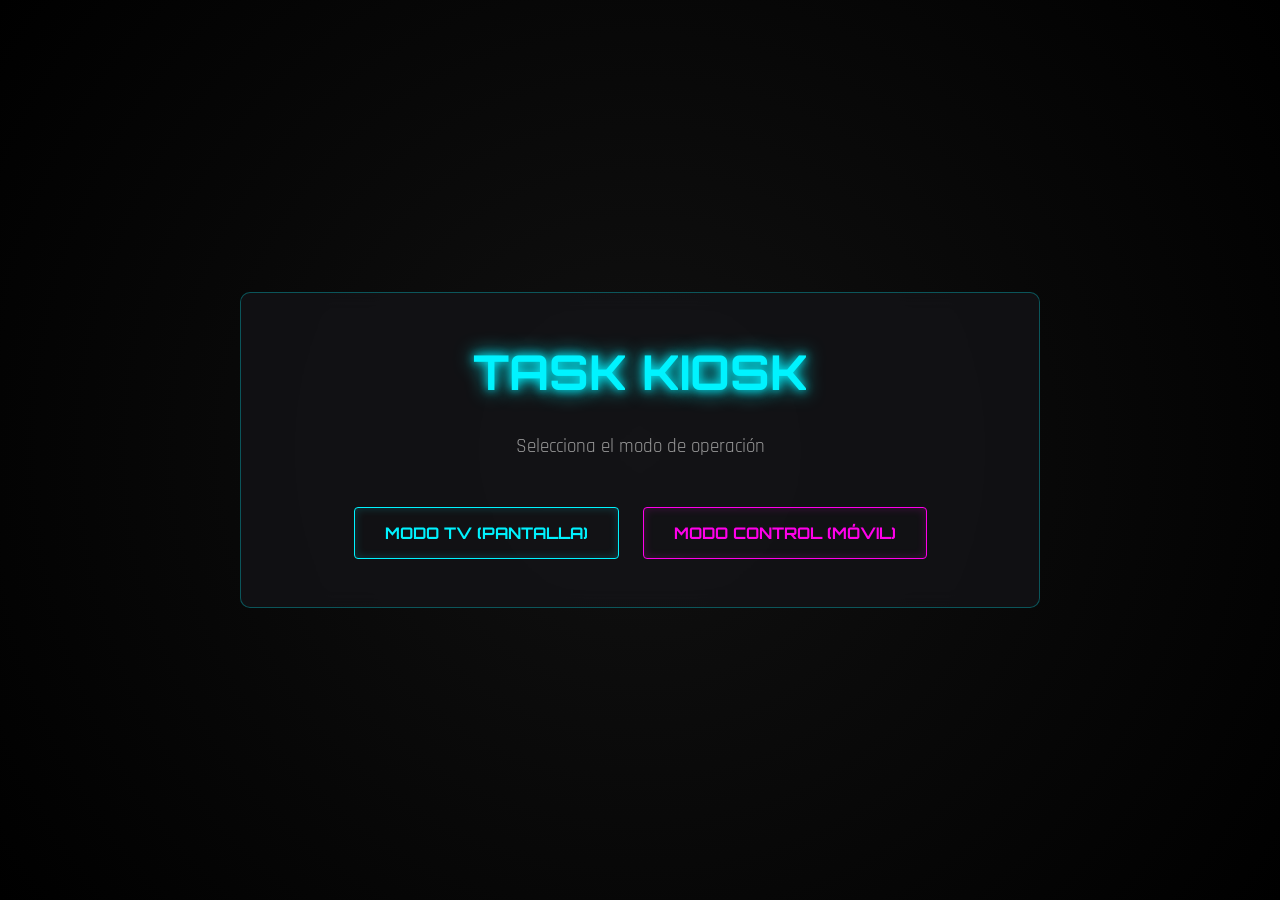
==== index.html @ 6d322a0d "Initial commit of Task List Kiosk" ====
<!DOCTYPE html>
<html lang="es">
<head>
    <meta charset="UTF-8">
    <meta name="viewport" content="width=device-width, initial-scale=1.0">
    <title>Task Kiosk - Inicio</title>
    <link rel="stylesheet" href="css/styles.css">
    <link href="https://fonts.googleapis.com/css2?family=Orbitron:wght@400;700&family=Rajdhani:wght@400;600&display=swap" rel="stylesheet">
</head>
<body class="landing">
    <div class="container">
        <h1 class="glitch" data-text="TASK KIOSK">TASK KIOSK</h1>
        <p class="subtitle">Selecciona el modo de operación</p>
        
        <div class="mode-selector">
            <a href="display.html" class="cyber-button">
                <span class="btn-text">MODO TV (PANTALLA)</span>
            </a>
            <a href="controller.html" class="cyber-button secondary">
                <span class="btn-text">MODO CONTROL (MÓVIL)</span>
            </a>
        </div>
    </div>
</body>
</html>
---- css/styles.css ----
:root {
    --bg-color: #050505;
    --neon-blue: #00f3ff;
    --neon-pink: #ff00ea;
    --neon-green: #39ff14;
    --text-primary: #e0e0e0;
    --glass-bg: rgba(20, 20, 25, 0.7);
    --border-color: rgba(0, 243, 255, 0.3);
}

* {
    box-sizing: border-box;
    margin: 0;
    padding: 0;
}

body {
    background-color: var(--bg-color);
    color: var(--text-primary);
    font-family: 'Rajdhani', sans-serif;
    overflow-x: hidden;
    background-image: radial-gradient(circle at 50% 50%, #111 0%, #000 100%);
    min-height: 100vh;
}

/* Typography styles */
h1, h2, h3, .cyber-title, .neon-text, .glitch {
    font-family: 'Orbitron', sans-serif;
    text-transform: uppercase;
}

.glitch {
    font-size: 3rem;
    color: var(--neon-blue);
    text-shadow: 0 0 10px var(--neon-blue), 0 0 20px var(--neon-blue);
    margin-bottom: 2rem;
    text-align: center;
}

.subtitle {
    font-size: 1.2rem;
    text-align: center;
    margin-bottom: 3rem;
    color: #999;
}

/* Forms and Buttons */
.cyber-button, .cyber-button-small, .tab-btn {
    background: transparent;
    color: var(--neon-blue);
    border: 1px solid var(--neon-blue);
    padding: 15px 30px;
    font-family: 'Orbitron', sans-serif;
    font-weight: bold;
    cursor: pointer;
    position: relative;
    overflow: hidden;
    transition: all 0.3s ease;
    text-transform: uppercase;
    text-decoration: none;
    display: inline-block;
    text-align: center;
    box-shadow: 0 0 10px rgba(0, 243, 255, 0.2) inset;
    border-radius: 4px;
}

.cyber-button:hover, .cyber-button-small:hover, .tab-btn.active {
    background: rgba(0, 243, 255, 0.1);
    box-shadow: 0 0 15px var(--neon-blue);
    text-shadow: 0 0 5px var(--neon-blue);
}

.cyber-button.secondary {
    color: var(--neon-pink);
    border-color: var(--neon-pink);
    box-shadow: 0 0 10px rgba(255, 0, 234, 0.2) inset;
}
.cyber-button.secondary:hover {
    background: rgba(255, 0, 234, 0.1);
    box-shadow: 0 0 15px var(--neon-pink);
    text-shadow: 0 0 5px var(--neon-pink);
}

.cyber-button.danger {
    color: #ff3333;
    border-color: #ff3333;
    box-shadow: 0 0 10px rgba(255, 51, 51, 0.2) inset;
}
.cyber-button.danger:hover {
    background: rgba(255, 51, 51, 0.1);
    box-shadow: 0 0 15px #ff3333;
    text-shadow: 0 0 5px #ff3333;
}

.full-width { width: 100%; }
.mt-10 { margin-top: 20px; }

/* Layouts */
.landing {
    display: flex;
    justify-content: center;
    align-items: center;
    height: 100vh;
}

.container {
    max-width: 800px;
    width: 90%;
    padding: 3rem;
    background: var(--glass-bg);
    border: 1px solid var(--border-color);
    border-radius: 10px;
    backdrop-filter: blur(10px);
}

.mode-selector {
    display: flex;
    flex-direction: column;
    gap: 1.5rem;
}

@media(min-width: 600px) {
    .mode-selector {
        flex-direction: row;
        justify-content: center;
    }
}

/* TV Display Specifics */
.tv-layout {
    overflow: hidden;
}

.full-screen-center {
    display: flex;
    flex-direction: column;
    justify-content: center;
    align-items: center;
    height: 100vh;
    width: 100vw;
}

.full-screen {
    position: relative;
    height: 100vh;
    width: 100vw;
}

.hidden { display: none !important; }

#qrcode {
    background: white;
    padding: 20px;
    border-radius: 10px;
    margin: 20px 0;
    box-shadow: 0 0 30px var(--neon-blue);
}
#qrcode img {
    margin: 0 auto;
}

.connection-id-display {
    font-size: 2.5rem;
    font-weight: bold;
    color: var(--neon-blue);
    letter-spacing: 5px;
    font-family: 'Orbitron';
    margin-bottom: 2rem;
}

.instructions {
    font-size: 1.5rem;
    color: #aaa;
}

/* TV Content Layers */
.layer {
    position: absolute;
    top: 0;
    left: 0;
    width: 100%;
    height: 100%;
    padding: 5% 10%;
}

#announcement-layer {
    display: flex;
    flex-direction: column;
    justify-content: center;
    transition: opacity 0.5s ease;
}

.text-glow {
    font-size: 6rem;
    line-height: 1.2;
    text-shadow: 0 0 20px var(--neon-blue);
    word-wrap: break-word;
    color: white;
}

.align-center { text-align: center; }
.align-left { text-align: left; }
.align-right { text-align: right; }

#tasks-layer {
    display: flex;
    flex-direction: column;
}

.section-title {
    font-size: 4rem;
    color: var(--neon-blue);
    margin-bottom: 3rem;
    border-bottom: 2px solid var(--neon-blue);
    padding-bottom: 10px;
}

.tasks-container {
    display: grid;
    grid-template-columns: repeat(auto-fill, minmax(400px, 1fr));
    gap: 30px;
    overflow-y: hidden;
}

.task-card {
    background: rgba(0, 243, 255, 0.05);
    border-left: 8px solid var(--neon-blue);
    padding: 30px;
    font-size: 2.2rem;
    box-shadow: 0 0 15px rgba(0, 243, 255, 0.1);
    transition: transform 0.3s;
    border-radius: 0 10px 10px 0;
}

.task-card.completed {
    border-left-color: var(--neon-green);
    opacity: 0.5;
    text-decoration: line-through;
    box-shadow: 0 0 15px rgba(57, 255, 20, 0.1);
}

.status-indicator {
    position: absolute;
    bottom: 30px;
    right: 40px;
    color: var(--neon-green);
    font-family: 'Orbitron';
    text-shadow: 0 0 10px var(--neon-green);
    font-size: 1.5rem;
}

/* Controller Styles */
.control-mode {
    padding: 20px;
}

.glass-panel {
    background: var(--glass-bg);
    border: 1px solid var(--border-color);
    border-radius: 12px;
    padding: 20px;
    margin-bottom: 20px;
    max-width: 500px;
    margin: 0 auto 20px auto;
}

.cyber-input, .cyber-textarea, .cyber-select {
    width: 100%;
    background: rgba(0,0,0,0.5);
    border: 1px solid rgba(255,255,255,0.2);
    color: white;
    padding: 15px;
    font-family: inherit;
    font-size: 1.1rem;
    margin-bottom: 15px;
    border-radius: 5px;
    transition: all 0.3s;
}

.cyber-input:focus, .cyber-textarea:focus, .cyber-select:focus {
    border-color: var(--neon-blue);
    outline: none;
    box-shadow: 0 0 10px rgba(0, 243, 255, 0.2);
}

.cyber-textarea {
    resize: vertical;
    min-height: 120px;
}

.cyber-select {
    cursor: pointer;
    appearance: none;
    -webkit-appearance: none;
}

.status-msg {
    margin-top: 15px;
    font-size: 1rem;
    color: #aaa;
    text-align: center;
}

.tabs {
    display: flex;
    margin-bottom: 20px;
    border-bottom: 1px solid var(--border-color);
}

.tab-btn {
    flex: 1;
    border: none;
    border-bottom: 2px solid transparent;
    border-radius: 4px 4px 0 0;
}

.tab-btn.active {
    border-bottom: 2px solid var(--neon-blue);
    background: rgba(0, 243, 255, 0.05);
    box-shadow: none;
}

.controls-row {
    display: flex;
    justify-content: space-between;
    align-items: center;
    margin-bottom: 15px;
}

.controls-row label {
    flex: 1;
    font-size: 1.1rem;
    color: #ccc;
}

.cyber-slider {
    flex: 2;
    -webkit-appearance: none;
    background: rgba(255, 255, 255, 0.1);
    height: 6px;
    border-radius: 5px;
    outline: none;
}
.cyber-slider::-webkit-slider-thumb {
    -webkit-appearance: none;
    width: 20px;
    height: 20px;
    border-radius: 50%;
    background: var(--neon-blue);
    cursor: pointer;
    box-shadow: 0 0 10px var(--neon-blue);
}

.task-add-row {
    display: flex;
    gap: 10px;
    margin-bottom: 20px;
}
.task-add-row input {
    margin-bottom: 0;
}
.cyber-button-small {
    padding: 0 20px;
    font-size: 1.5rem;
}

.mobile-task-item {
    display: flex;
    justify-content: space-between;
    align-items: center;
    background: rgba(255,255,255,0.05);
    padding: 15px;
    margin-bottom: 10px;
    border-radius: 5px;
    border-left: 3px solid var(--neon-blue);
}
.mobile-task-item span {
    flex: 1;
    font-size: 1.1rem;
    word-break: break-all;
}
.mobile-task-item.completed {
    border-left-color: var(--neon-green);
    opacity: 0.6;
}
.mobile-task-item.completed span {
    text-decoration: line-through;
    color: #aaa;
}
.task-actions {
    display: flex;
    gap: 15px;
}
.task-actions button {
    background: none;
    border: none;
    color: white;
    cursor: pointer;
    font-size: 1.4rem;
    transition: transform 0.2s;
}
.task-actions button:hover {
    transform: scale(1.2);
}
.task-actions button.del-btn { color: #ff3333; }
.task-actions button.check-btn { color: var(--neon-green); }
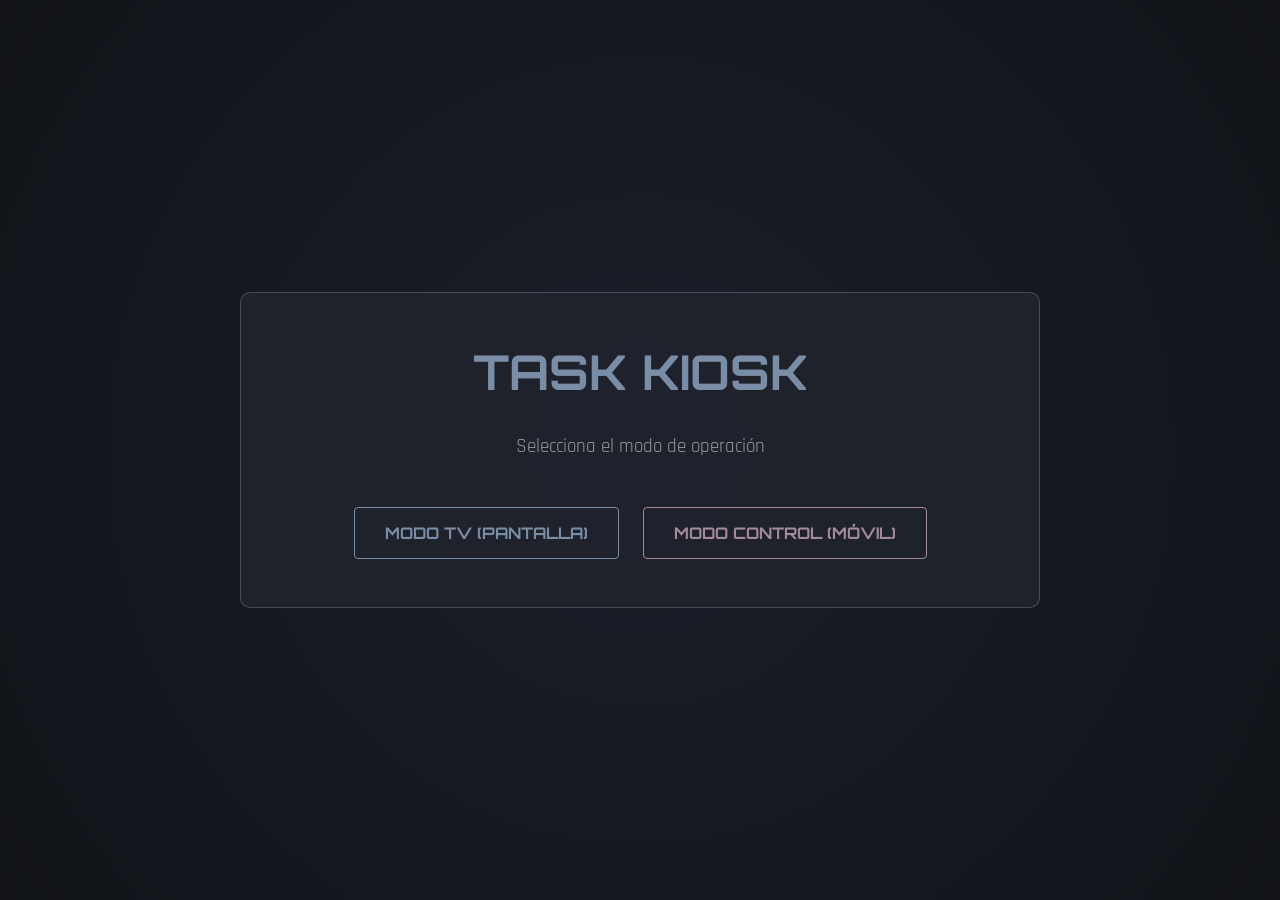
==== commit 5e100579: "Fix favicon 404 y autoajuste robusto de texto sin recorte" ====
--- a/index.html
+++ b/index.html
@@ -4,6 +4,7 @@
     <meta charset="UTF-8">
     <meta name="viewport" content="width=device-width, initial-scale=1.0">
     <title>Task Kiosk - Inicio</title>
+    <link rel="icon" href="data:image/svg+xml,%3Csvg xmlns='http://www.w3.org/2000/svg' viewBox='0 0 64 64'%3E%3Crect width='64' height='64' rx='10' fill='%23111318'/%3E%3Cpath d='M16 18h32v8H16zM16 30h24v8H16zM16 42h18v8H16z' fill='%237a8da6'/%3E%3C/svg%3E">
     <link rel="stylesheet" href="css/styles.css">
     <link href="https://fonts.googleapis.com/css2?family=Orbitron:wght@400;700&family=Rajdhani:wght@400;600&display=swap" rel="stylesheet">
 </head>
--- a/css/styles.css
+++ b/css/styles.css
@@ -1,11 +1,11 @@
 :root {
-    --bg-color: #050505;
-    --neon-blue: #00f3ff;
-    --neon-pink: #ff00ea;
-    --neon-green: #39ff14;
-    --text-primary: #e0e0e0;
-    --glass-bg: rgba(20, 20, 25, 0.7);
-    --border-color: rgba(0, 243, 255, 0.3);
+    --bg-color: #111318;
+    --neon-blue: #7a8da6;
+    --neon-pink: #a28a97;
+    --neon-green: #7a9b74;
+    --text-primary: #e7e9ee;
+    --glass-bg: rgba(32, 36, 45, 0.88);
+    --border-color: rgba(142, 156, 178, 0.35);
 }
 
 * {
@@ -19,8 +19,16 @@
     color: var(--text-primary);
     font-family: 'Rajdhani', sans-serif;
     overflow-x: hidden;
-    background-image: radial-gradient(circle at 50% 50%, #111 0%, #000 100%);
+    background-image: radial-gradient(circle at 50% 50%, #1a1f2a 0%, #111318 100%);
     min-height: 100vh;
+}
+
+/* Avoid layout breaks with long words/URLs/user text. */
+h1, h2, h3, p, .cyber-input, .cyber-textarea, .rich-editor,
+.announcement-preview, .announcement-meta, .task-text, .mobile-task-item span,
+.tv-id-corner, .connection-id-display, .instructions {
+    overflow-wrap: anywhere;
+    word-break: break-word;
 }
 
 /* Typography styles */
@@ -32,7 +40,6 @@
 .glitch {
     font-size: 3rem;
     color: var(--neon-blue);
-    text-shadow: 0 0 10px var(--neon-blue), 0 0 20px var(--neon-blue);
     margin-bottom: 2rem;
     text-align: center;
 }
@@ -60,36 +67,36 @@
     text-decoration: none;
     display: inline-block;
     text-align: center;
-    box-shadow: 0 0 10px rgba(0, 243, 255, 0.2) inset;
+    box-shadow: none;
     border-radius: 4px;
 }
 
 .cyber-button:hover, .cyber-button-small:hover, .tab-btn.active {
-    background: rgba(0, 243, 255, 0.1);
-    box-shadow: 0 0 15px var(--neon-blue);
-    text-shadow: 0 0 5px var(--neon-blue);
+    background: rgba(122, 141, 166, 0.16);
+    box-shadow: none;
+    text-shadow: none;
 }
 
 .cyber-button.secondary {
     color: var(--neon-pink);
     border-color: var(--neon-pink);
-    box-shadow: 0 0 10px rgba(255, 0, 234, 0.2) inset;
+    box-shadow: none;
 }
 .cyber-button.secondary:hover {
-    background: rgba(255, 0, 234, 0.1);
-    box-shadow: 0 0 15px var(--neon-pink);
-    text-shadow: 0 0 5px var(--neon-pink);
+    background: rgba(162, 138, 151, 0.2);
+    box-shadow: none;
+    text-shadow: none;
 }
 
 .cyber-button.danger {
     color: #ff3333;
     border-color: #ff3333;
-    box-shadow: 0 0 10px rgba(255, 51, 51, 0.2) inset;
+    box-shadow: none;
 }
 .cyber-button.danger:hover {
     background: rgba(255, 51, 51, 0.1);
-    box-shadow: 0 0 15px #ff3333;
-    text-shadow: 0 0 5px #ff3333;
+    box-shadow: none;
+    text-shadow: none;
 }
 
 .full-width { width: 100%; }
@@ -146,6 +153,21 @@
     width: 100vw;
 }
 
+.tv-id-corner {
+    position: absolute;
+    top: 24px;
+    right: 28px;
+    z-index: 6;
+    padding: 8px 12px;
+    border-radius: 6px;
+    border: 1px solid rgba(142, 156, 178, 0.5);
+    background: rgba(25, 29, 37, 0.85);
+    color: #dbe2ec;
+    font-family: 'Orbitron', sans-serif;
+    font-size: 1rem;
+    letter-spacing: 1px;
+}
+
 .hidden { display: none !important; }
 
 #qrcode {
@@ -153,7 +175,7 @@
     padding: 20px;
     border-radius: 10px;
     margin: 20px 0;
-    box-shadow: 0 0 30px var(--neon-blue);
+    box-shadow: 0 8px 24px rgba(0, 0, 0, 0.2);
 }
 #qrcode img {
     margin: 0 auto;
@@ -181,6 +203,15 @@
     width: 100%;
     height: 100%;
     padding: 5% 10%;
+    opacity: 0;
+    visibility: hidden;
+    pointer-events: none;
+    transition: opacity 0.4s ease, visibility 0.4s ease;
+}
+
+.layer.layer-visible {
+    opacity: 1;
+    visibility: visible;
 }
 
 #announcement-layer {
@@ -190,17 +221,48 @@
     transition: opacity 0.5s ease;
 }
 
+.announcement-box {
+    width: 100%;
+    height: 70vh;
+    display: flex;
+    align-items: center;
+    justify-content: center;
+    padding: 24px;
+    overflow: hidden;
+}
+
 .text-glow {
     font-size: 6rem;
-    line-height: 1.2;
-    text-shadow: 0 0 20px var(--neon-blue);
+    line-height: 1.12;
+    text-shadow: none;
     word-wrap: break-word;
+    overflow-wrap: anywhere;
+    word-break: break-word;
+    white-space: normal;
+    display: block;
+    width: 100%;
+    max-width: 100%;
+    overflow: visible;
     color: white;
+    opacity: 1;
+    transform: translateY(0);
+    transition: opacity 0.35s ease, transform 0.35s ease;
+}
+
+.text-glow.fade-out {
+    opacity: 0;
+    transform: translateY(10px);
 }
 
 .align-center { text-align: center; }
 .align-left { text-align: left; }
 .align-right { text-align: right; }
+
+.text-glow > * {
+    margin: 0;
+    padding: 0;
+    line-height: inherit;
+}
 
 #tasks-layer {
     display: flex;
@@ -211,32 +273,78 @@
     font-size: 4rem;
     color: var(--neon-blue);
     margin-bottom: 3rem;
-    border-bottom: 2px solid var(--neon-blue);
+    border-bottom: 2px solid rgba(122, 141, 166, 0.5);
     padding-bottom: 10px;
 }
 
+
+.tasks-viewport {
+    position: relative;
+    width: 100%;
+    flex: 1;
+    min-height: 320px;
+    max-height: 420px;
+    overflow: hidden;
+    border: 1px solid rgba(142, 156, 178, 0.45);
+    border-radius: 12px;
+    background: linear-gradient(180deg, rgba(20, 24, 32, 0.94), rgba(54, 66, 84, 0.5), rgba(20, 24, 32, 0.94));
+}
+
+.tasks-center-marker {
+    position: absolute;
+    left: 18px;
+    right: 18px;
+    top: 50%;
+    height: 4px;
+    transform: translateY(-50%);
+    background: linear-gradient(to right, transparent, var(--neon-pink), transparent);
+    box-shadow: none;
+    z-index: 2;
+    pointer-events: none;
+}
+
 .tasks-container {
-    display: grid;
-    grid-template-columns: repeat(auto-fill, minmax(400px, 1fr));
-    gap: 30px;
-    overflow-y: hidden;
+    height: 100%;
+    display: flex;
+    flex-direction: column;
+    align-items: stretch;
+    gap: 14px;
+    padding: 18px 18px;
+    width: 100%;
+    will-change: transform;
+    opacity: 1;
+    transition: opacity 0.3s ease;
+}
+
+.tasks-track-set {
+    display: flex;
+    flex-direction: column;
+    align-items: stretch;
+    gap: 14px;
+    padding-bottom: 14px;
+}
+
+.tasks-container.soft-hidden {
+    opacity: 0;
 }
 
 .task-card {
-    background: rgba(0, 243, 255, 0.05);
+    width: 100%;
+    background: rgba(255, 255, 255, 0.05);
     border-left: 8px solid var(--neon-blue);
-    padding: 30px;
-    font-size: 2.2rem;
-    box-shadow: 0 0 15px rgba(0, 243, 255, 0.1);
-    transition: transform 0.3s;
+    border-right: 1px solid rgba(122, 141, 166, 0.2);
+    padding: 20px;
+    font-size: 1.8rem;
+    box-shadow: none;
     border-radius: 0 10px 10px 0;
+    min-width: 0;
 }
 
 .task-card.completed {
     border-left-color: var(--neon-green);
-    opacity: 0.5;
+    opacity: 0.75;
     text-decoration: line-through;
-    box-shadow: 0 0 15px rgba(57, 255, 20, 0.1);
+    box-shadow: none;
 }
 
 .status-indicator {
@@ -245,7 +353,7 @@
     right: 40px;
     color: var(--neon-green);
     font-family: 'Orbitron';
-    text-shadow: 0 0 10px var(--neon-green);
+    text-shadow: none;
     font-size: 1.5rem;
 }
 
@@ -280,7 +388,7 @@
 .cyber-input:focus, .cyber-textarea:focus, .cyber-select:focus {
     border-color: var(--neon-blue);
     outline: none;
-    box-shadow: 0 0 10px rgba(0, 243, 255, 0.2);
+    box-shadow: none;
 }
 
 .cyber-textarea {
@@ -324,13 +432,27 @@
     display: flex;
     justify-content: space-between;
     align-items: center;
+    gap: 12px;
     margin-bottom: 15px;
 }
 
 .controls-row label {
-    flex: 1;
+    flex: 0 0 120px;
     font-size: 1.1rem;
     color: #ccc;
+    word-break: normal;
+    overflow-wrap: normal;
+}
+
+.auto-size-badge {
+    flex: 2;
+    text-align: center;
+    color: #d7e6ff;
+    border: 1px dashed rgba(122, 141, 166, 0.65);
+    border-radius: 5px;
+    padding: 8px 12px;
+    font-size: 1rem;
+    background: rgba(0, 0, 0, 0.25);
 }
 
 .cyber-slider {
@@ -348,7 +470,7 @@
     border-radius: 50%;
     background: var(--neon-blue);
     cursor: pointer;
-    box-shadow: 0 0 10px var(--neon-blue);
+    box-shadow: none;
 }
 
 .task-add-row {
@@ -377,7 +499,7 @@
 .mobile-task-item span {
     flex: 1;
     font-size: 1.1rem;
-    word-break: break-all;
+    min-width: 0;
 }
 .mobile-task-item.completed {
     border-left-color: var(--neon-green);
@@ -404,3 +526,114 @@
 }
 .task-actions button.del-btn { color: #ff3333; }
 .task-actions button.check-btn { color: var(--neon-green); }
+.task-actions button.edit-btn { color: #f5c96f; }
+
+.editor-toolbar {
+    display: flex;
+    gap: 10px;
+    margin-bottom: 10px;
+}
+
+.format-btn {
+    min-width: 52px;
+    padding: 10px;
+}
+
+.rich-editor {
+    width: 100%;
+    min-height: 140px;
+    padding: 15px;
+    margin-bottom: 15px;
+    background: rgba(0, 0, 0, 0.45);
+    border: 1px solid rgba(255, 255, 255, 0.2);
+    border-radius: 5px;
+    color: #fff;
+    font-size: 1.15rem;
+    line-height: 1.35;
+}
+
+.rich-editor:focus {
+    border-color: var(--neon-blue);
+    outline: none;
+    box-shadow: none;
+}
+
+.rich-editor:empty::before {
+    content: attr(data-placeholder);
+    color: #7a7a7a;
+}
+
+.announcement-list {
+    margin-top: 15px;
+    max-height: 220px;
+    overflow-y: auto;
+    border: 1px solid rgba(255, 255, 255, 0.12);
+    border-radius: 6px;
+    padding: 8px;
+}
+
+.announcement-item {
+    display: flex;
+    align-items: flex-start;
+    justify-content: space-between;
+    gap: 12px;
+    padding: 10px;
+    margin-bottom: 8px;
+    border-left: 3px solid var(--neon-pink);
+    background: rgba(255, 0, 234, 0.07);
+    border-radius: 4px;
+}
+
+.announcement-item:last-child {
+    margin-bottom: 0;
+}
+
+.announcement-preview {
+    flex: 1;
+    color: #d6d6d6;
+    font-size: 1rem;
+    min-width: 0;
+    white-space: normal;
+    line-height: 1.3;
+}
+
+.announcement-meta {
+    color: #8f8f8f;
+    font-size: 0.85rem;
+    margin-top: 4px;
+}
+
+.announcement-remove-btn {
+    border: none;
+    background: transparent;
+    color: #ff4a4a;
+    font-size: 1.2rem;
+    cursor: pointer;
+}
+
+.task-card {
+    display: flex;
+    align-items: center;
+    gap: 16px;
+}
+
+.task-index {
+    width: 44px;
+    height: 44px;
+    border-radius: 50%;
+    border: 2px solid var(--neon-blue);
+    display: flex;
+    align-items: center;
+    justify-content: center;
+    font-family: 'Orbitron', sans-serif;
+    font-size: 1.2rem;
+}
+
+.task-card.completed .task-index {
+    border-color: var(--neon-green);
+}
+
+.task-text {
+    flex: 1;
+    min-width: 0;
+}
